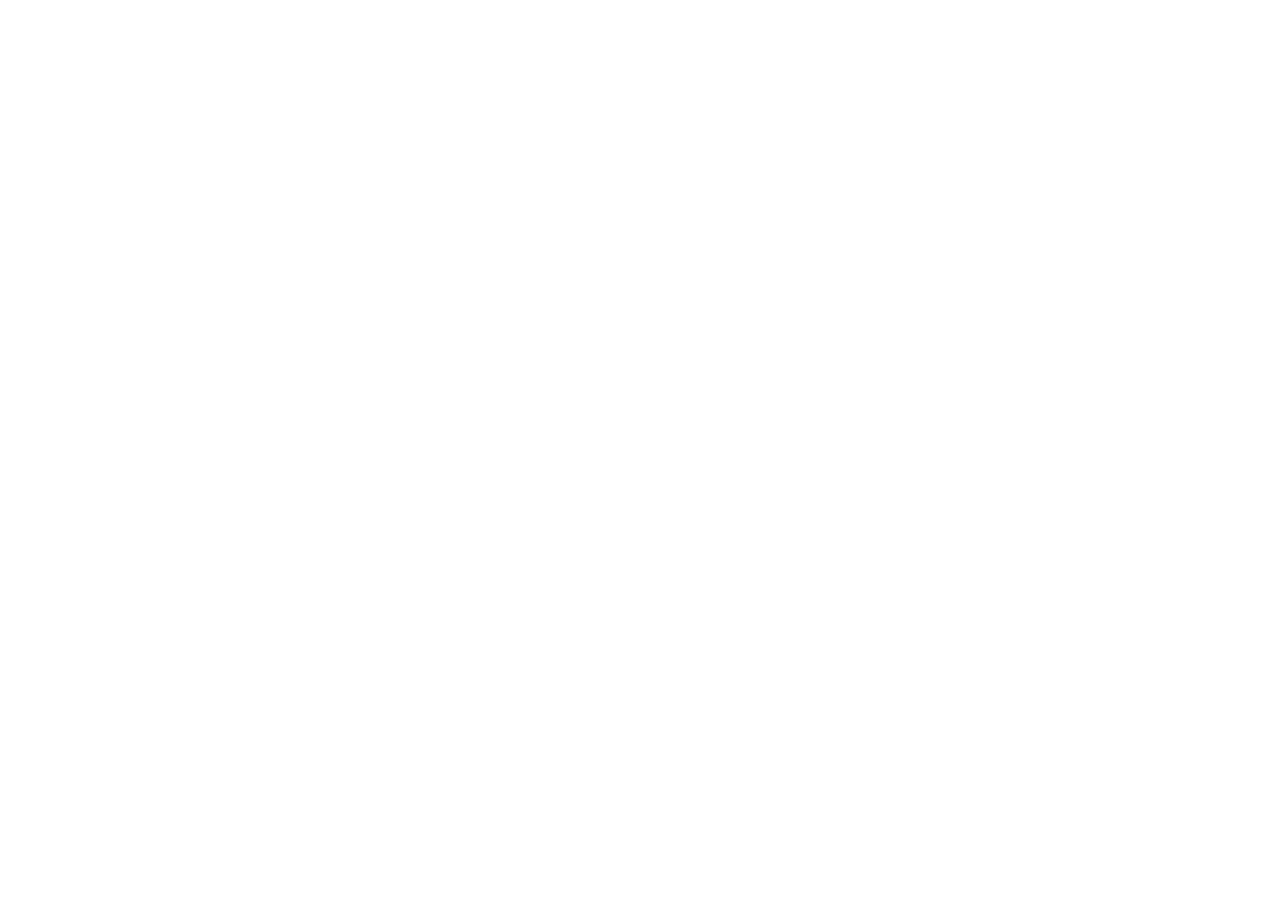
==== index.html @ 27286a01 "setup" ====
<!DOCTYPE HTML>
<html ng-app="app">

<head>

    <title>Billing Simplified Styles</title>

    <!--CSS-->
    <link rel="stylesheet" href="billingAdmin/billingAdmin.css">
    <link rel="stylesheet" href="billingStaff/billingStaff.css">
    <link rel="stylesheet" href="login/login.css">
    <link rel="stylesheet" href="practiceAdmin/practiceAdmin.css">
    <link rel="stylesheet" href="practiceStaff/practiceStaff.css">

</head>

<body>

    <ui-view></ui-view>


    <!--Angular-->
    <script src="https://cdnjs.cloudflare.com/ajax/libs/angular.js/1.4.5/angular.js"></script>
    <script src="https://cdnjs.cloudflare.com/ajax/libs/angular-ui-router/0.2.15/angular-ui-router.js"></script>

    <!--jQuery-->
    <script type="text/javascript" src="https://code.jquery.com/jquery-2.1.1.js"></script>

    <script src="app.module.js"></script>
    <script src="app.config.js"></script>

    <!--Controllers-->
    <script src="billingAdmin/billingAdmin.controller.js"></script>
    <script src="billingStaff/billingStaff.controller.js"></script>
    <script src="practiceAdmin/practiceAdmin.controller.js"></script>
    <script src="practiceStaff/practiceStaff.controller.js"></script>
    <script src="login/login.controller.js"></script>

    <!--Directives-->
    <script src="practiceStaff\table.directive.js"></script>



</body>

</html>
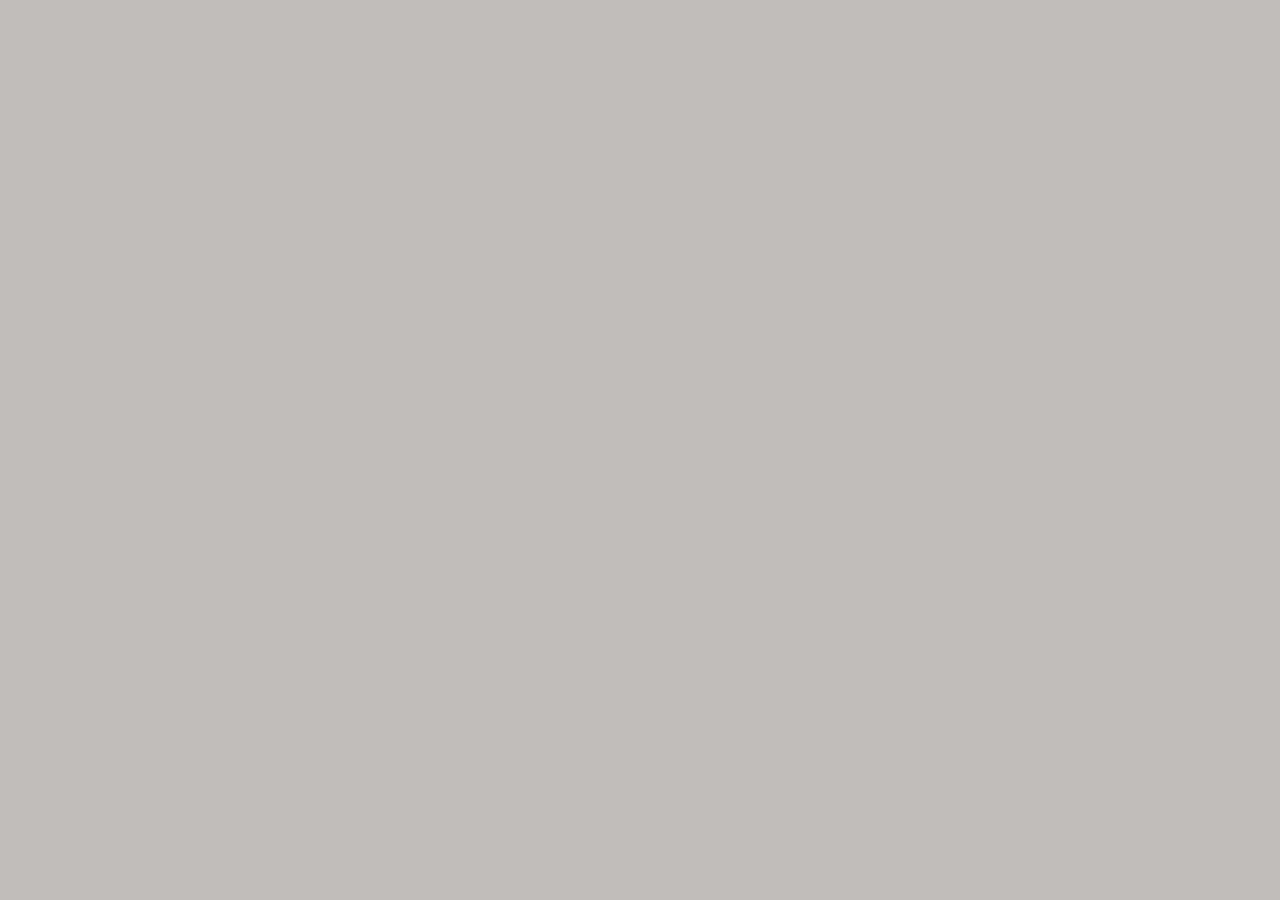
==== commit 84703980: "login page complete" ====
--- a/index.html
+++ b/index.html
@@ -11,6 +11,8 @@
     <link rel="stylesheet" href="login/login.css">
     <link rel="stylesheet" href="practiceAdmin/practiceAdmin.css">
     <link rel="stylesheet" href="practiceStaff/practiceStaff.css">
+    <link rel="stylesheet" href="practiceStaff/table.css">
+    <!--<link rel="stylesheet" href="reset.css">-->
 
 </head>
 
--- a/login/login.css
+++ b/login/login.css
@@ -0,0 +1,147 @@
+html {
+  box-sizing: border-box;
+  background: #C1BDBA;
+}
+
+*,
+*::before,
+*::after {
+  box-sizing: inherit;
+}
+
+
+/*login*/
+
+#login-logo {
+  width: 40%;
+  display: block;
+  margin-left: auto;
+  margin-right: auto;
+  margin-top: 10px;
+}
+
+.form {
+  background: rgba(19, 35, 47, 0.9);
+  padding: 40px;
+  max-width: 600px;
+  margin: 40px auto;
+  margin-top: 20px;
+  border-radius: 4px;
+  box-shadow: 0 4px 10px 4px rgba(19, 35, 47, 0.3);
+}
+
+.toggle-buttons {
+  color: #ffffff;
+  text-align: center;
+  list-style: none;
+  padding: 0;
+  margin-bottom: 20px;
+  display: flex;
+}
+
+.toggle-buttons:hover {
+  cursor: pointer;
+}
+
+.doctor-toggle {
+  background-color: #435159;
+  width: 50%;
+  height: 60px;
+  font-size: 20px;
+  padding-top: 20px;
+}
+
+.billing-toggle {
+  background-color: #435159;
+  width: 50%;
+  height: 60px;
+  font-size: 20px;
+  padding-top: 20px;
+}
+
+.doctor-toggle2 {
+  background-color: #435159;
+  width: 50%;
+  height: 60px;
+  font-size: 20px;
+  padding-top: 20px;
+}
+
+.billing-toggle2 {
+  background-color: #1ab188;
+  width: 50%;
+  height: 60px;
+  font-size: 20px;
+  padding-top: 20px;
+}
+
+.selected {
+  background-color: #179B77;
+}
+
+.login {
+  width: 100%;
+}
+
+#login-name {
+  margin-top: 40px;
+  margin-bottom: 40px;
+}
+
+#login-name,
+textarea {
+  font-size: 22px;
+  display: block;
+  width: 100%;
+  height: 100%;
+  padding: 5px 10px;
+  background: none;
+  border: 1px solid #a0b3b0;
+  color: #ffffff;
+  border-radius: 0;
+  -webkit-transition: border-color .25s ease, box-shadow .25s ease;
+  transition: border-color .25s ease, box-shadow .25s ease;
+}
+
+#login-password {
+  margin-top: 15px;
+  margin-bottom:
+}
+
+#login-password,
+textarea {
+  font-size: 22px;
+  display: block;
+  width: 100%;
+  height: 100%;
+  padding: 5px 10px;
+  background: none;
+  border: 1px solid #a0b3b0;
+  color: #ffffff;
+  border-radius: 0;
+  -webkit-transition: border-color .25s ease, box-shadow .25s ease;
+  transition: border-color .25s ease, box-shadow .25s ease;
+}
+
+.login-help {
+  float: right;
+  margin-bottom: 10px;
+  margin-top: 20px;
+}
+
+#login-submit {
+  width: 100%;
+  background-color: #179B77;
+  font-family: 'Titillium Web', sans-serif;
+  font-size: 30px;
+  font-weight: 500;
+  letter-spacing: .1em;
+  color: white;
+  border: 0;
+  padding: 15px 0;
+}
+
+#login-submit:hover {
+  cursor: pointer;
+}
+
--- a/practiceStaff/practiceStaff.css
+++ b/practiceStaff/practiceStaff.css
@@ -0,0 +1,125 @@
+.module-container {
+    width: 90%;
+    margin: auto;
+}
+
+.search-container {
+    display: flex;
+    align-items: center;
+}
+
+.search-title {
+    font-size: 12px;
+}
+
+#patient-filter {
+    width: 500px;
+    margin-top: 3px;
+    margin-right: 10px;
+}
+
+#patient-filter,
+textarea {
+    font-size: 22px;
+    display: block;
+    padding: 5px 10px;
+    background: none;
+    border: 1px solid black;
+    color: black;
+}
+
+#dob-filter {
+    width: 200px;
+    height: 26px;
+    margin-top: 3px;
+    margin-right: 10px;
+}
+
+#dob-filter,
+textarea {
+    font-size: 20px;
+    display: block;
+    padding: 5px 10px;
+    background: none;
+    border: 1px solid black;
+    color: black;
+}
+
+#ssn-filter {
+    width: 200px;
+    margin-top: 3px;
+    margin-right: 10px;
+}
+
+#ssn-filter,
+textarea {
+    font-size: 22px;
+    display: block;
+    padding: 5px 10px;
+    background: none;
+    border: 1px solid black;
+    color: black;
+}
+
+#submit-search {
+    background-color: #062F5C;
+    margin-top: 29px;
+    height: 40px;
+    border: none;
+    border-radius: 2px;
+    color: white;
+    padding: 12px 32px;
+    font-size: 15px;
+}
+
+
+#submit-search:hover {
+    box-shadow: 0 12px 16px 0 rgba(0, 0, 0, 0.24), 0 17px 50px 0 rgba(0, 0, 0, 0.19);
+    cursor: pointer;
+}
+
+#submit-search:focus {
+    outline: none;
+}
+
+.nav-container {
+    display: flex;
+    justify-content: space-between;
+    align-items: center;
+    width: 100%;
+    height: 100px;
+    background-color: gray;
+    border-top-left-radius: 5px;
+    border-top-right-radius: 5px;
+}
+
+.practice-staff-header {
+    margin: 0px;
+    position: relative;
+}
+
+.practice-staff-header img {
+    width: 415px;
+    padding-top: 10px;
+    padding-left: 10px;
+}
+
+.practice-pic {
+    top: 0;
+}
+
+.practice-pic img {
+    margin-top: 160px;
+    width: 100%;
+    border-radius: 50%;
+}
+
+.practice-name {
+    width: 330px;
+}
+
+.table-container {
+    width: 100%;
+    margin: auto;
+    margin-top: 15px;
+}--- a/practiceStaff/table.css
+++ b/practiceStaff/table.css
@@ -0,0 +1,101 @@
+.tg {
+    width: 100%;
+    border-collapse: collapse;
+    border-spacing: 0;
+    border-color: #aabcfe;
+    margin: 0px auto;
+}
+
+.tg td {
+    font-family: Arial, sans-serif;
+    font-size: 14px;
+    padding: 10px 5px;
+    border-style: solid;
+    border-width: 1px;
+    overflow: hidden;
+    word-break: normal;
+    border-color: #aabcfe;
+    color: #669;
+    background-color: #e8edff;
+}
+
+.tg th {
+    font-family: Arial, sans-serif;
+    font-size: 14px;
+    font-weight: normal;
+    padding: 10px 5px;
+    border-style: solid;
+    border-width: 1px;
+    overflow: hidden;
+    word-break: normal;
+    border-color: #aabcfe;
+    color: #039;
+    background-color: #b9c9fe;
+}
+
+.tg .tg-vn4c {
+    background-color: #D2E4FC
+}
+
+.tg .tg-yw4l {
+    vertical-align: top
+}
+
+.tg .tg-6k2t {
+    background-color: #D2E4FC;
+    vertical-align: top
+}
+
+th.tg-sort-header::-moz-selection {
+    background: transparent;
+}
+
+th.tg-sort-header::selection {
+    background: transparent;
+}
+
+th.tg-sort-header {
+    cursor: pointer;
+}
+
+table th.tg-sort-header:after {
+    content: '';
+    float: right;
+    margin-top: 7px;
+    border-width: 0 4px 4px;
+    border-style: solid;
+    border-color: #404040 transparent;
+    visibility: hidden;
+}
+
+table th.tg-sort-header:hover:after {
+    visibility: visible;
+}
+
+table th.tg-sort-desc:after,
+table th.tg-sort-asc:after,
+table th.tg-sort-asc:hover:after {
+    visibility: visible;
+    opacity: 0.4;
+}
+
+table th.tg-sort-desc:after {
+    border-bottom: none;
+    border-width: 4px 4px 0;
+}
+
+@media screen and (max-width: 767px) {
+    .tg {
+        width: auto !important;
+    }
+    .tg col {
+        width: auto !important;
+    }
+    .tg-wrap {
+        overflow-x: auto;
+        -webkit-overflow-scrolling: touch;
+        margin: auto 0px;
+    }
+}
+
+
